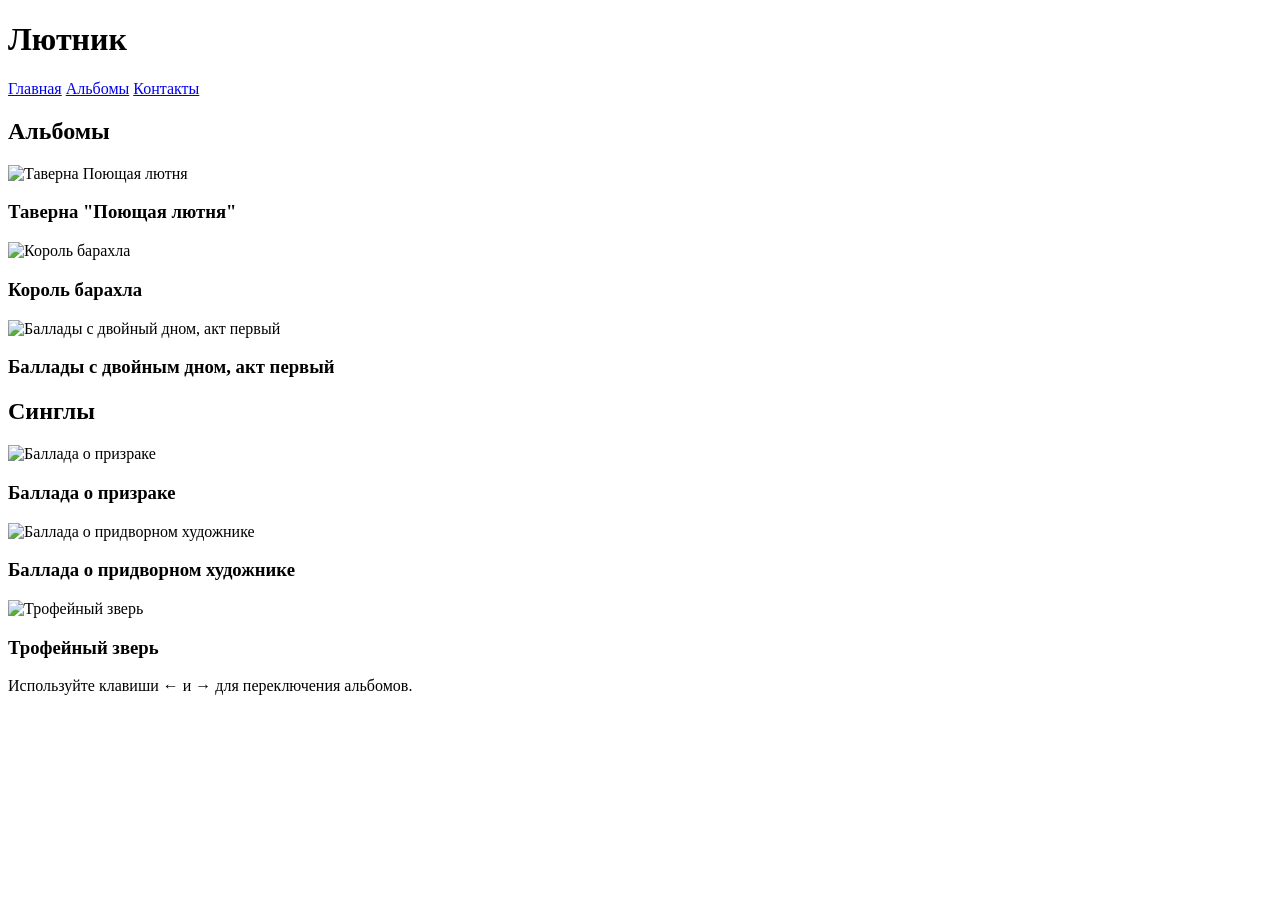
==== albums.html @ e355e8a6 "Add files via upload" ====
<!DOCTYPE html>
<html lang="ru">
<head>
    <meta charset="UTF-8">
    <meta name="viewport" content="width=device-width, initial-scale=1.0">
    <title>Лютник | Альбомы</title>
    <link rel="stylesheet" href="../Лютник/css/css.css">
</head>
<body>

<header>
    <h1>Лютник</h1>

    <nav>
        <a href="index.html">Главная</a>
        <a href="albums.html">Альбомы</a>
        <a href="contacts.html">Контакты</a>
    </nav>
</header>

<h2 class="page-title">Альбомы</h2>

<div class="albums">

    <div class="album selected">
        <img src="images/album1.jpg" alt="Таверна Поющая лютня">
        <h3>Таверна "Поющая лютня"</h3>
    </div>

    <div class="album">
        <img src="images/album2.jpg" alt="Король барахла">
        <h3>Король барахла</h3>
    </div>

    <div class="album">
        <img src="images/album3.jpg" alt="Баллады с двойный дном, акт первый">
        <h3>Баллады с двойным дном, акт первый</h3>
    </div>

</div>

<h2 class="page-title">Синглы</h2>

<div class="albums">

    <div class="album">
        <img src="images/single1.jpg" alt="Баллада о призраке">
        <h3>Баллада о призраке</h3>
    </div>

    <div class="album">
        <img src="images/single2.jpg" alt="Баллада о придворном художнике">
        <h3>Баллада о придворном художнике</h3>
    </div>

    <div class="album">
        <img src="images/single3.jpg" alt="Трофейный зверь">
        <h3>Трофейный зверь</h3>
    </div>

</div>

<p class="hint">
    Используйте клавиши ← и → для переключения альбомов.
</p>

<script src="album_js.js"></script>
</body>
</html>
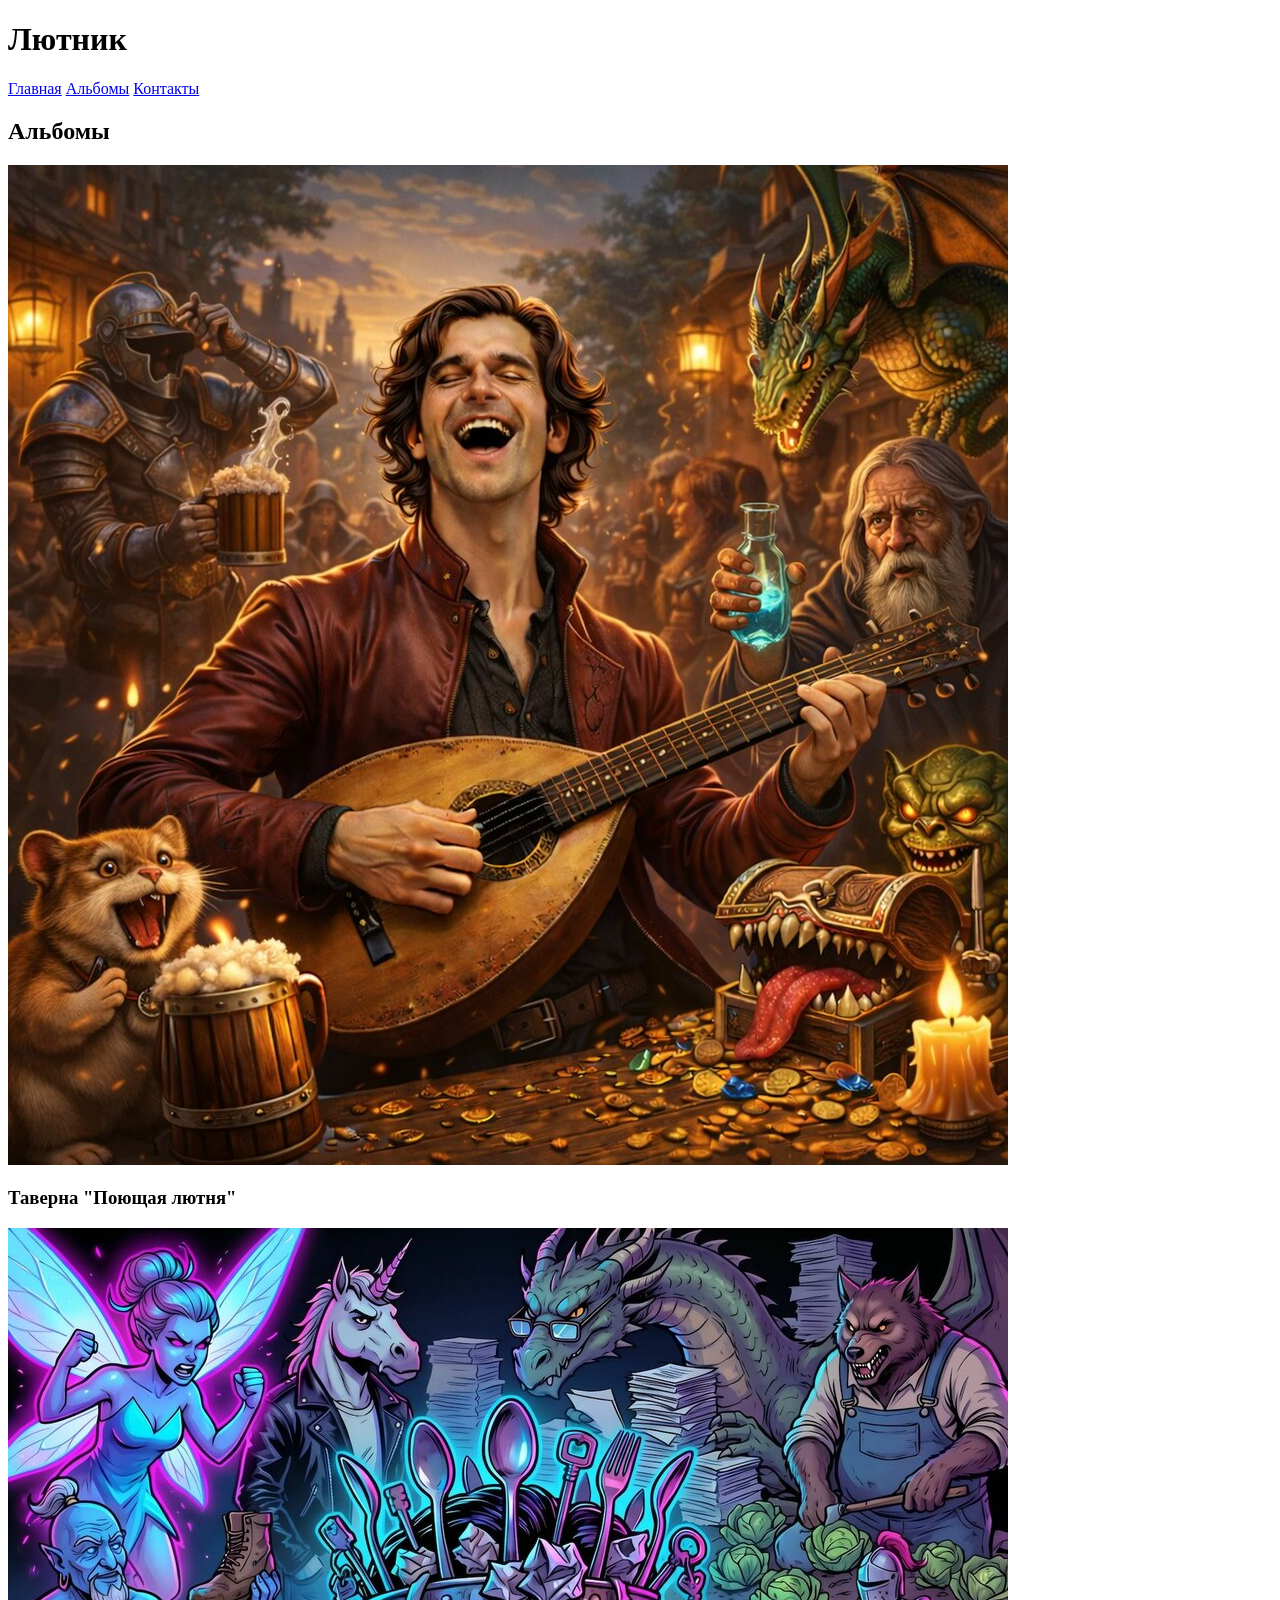
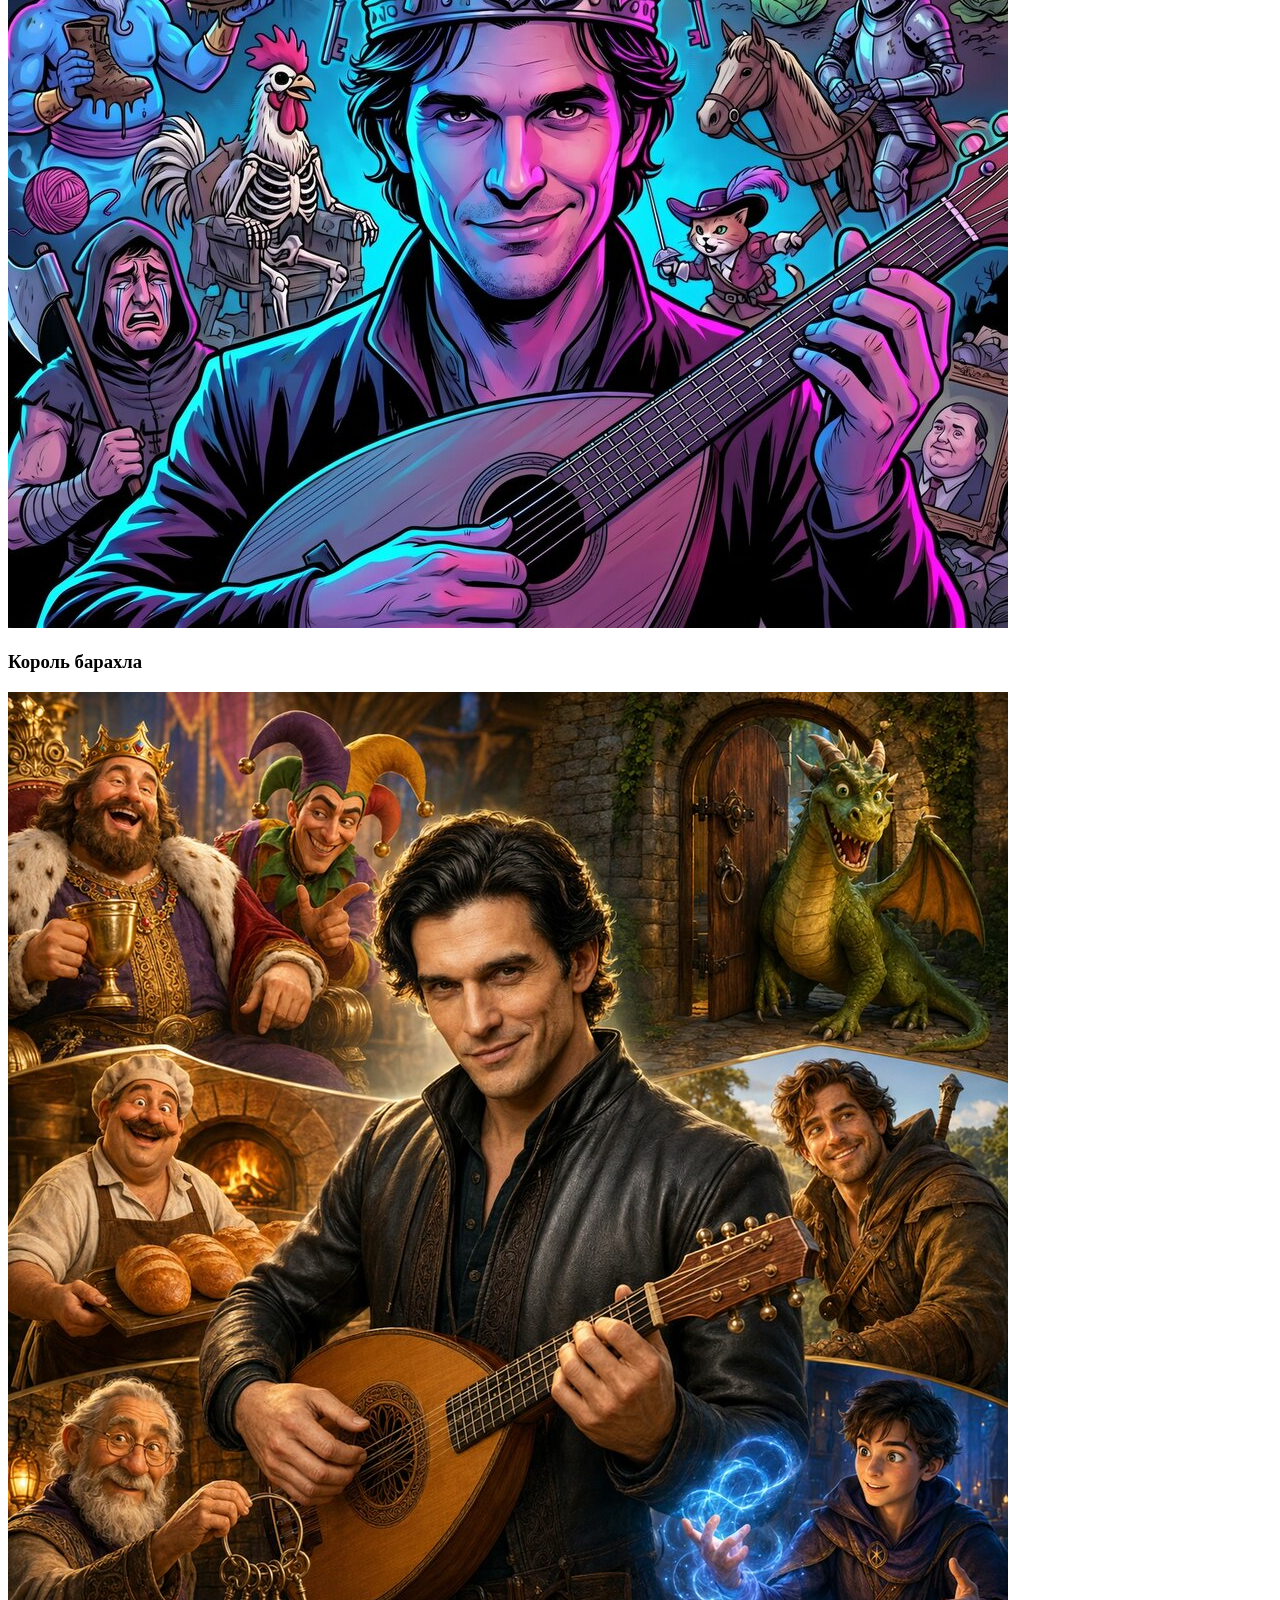
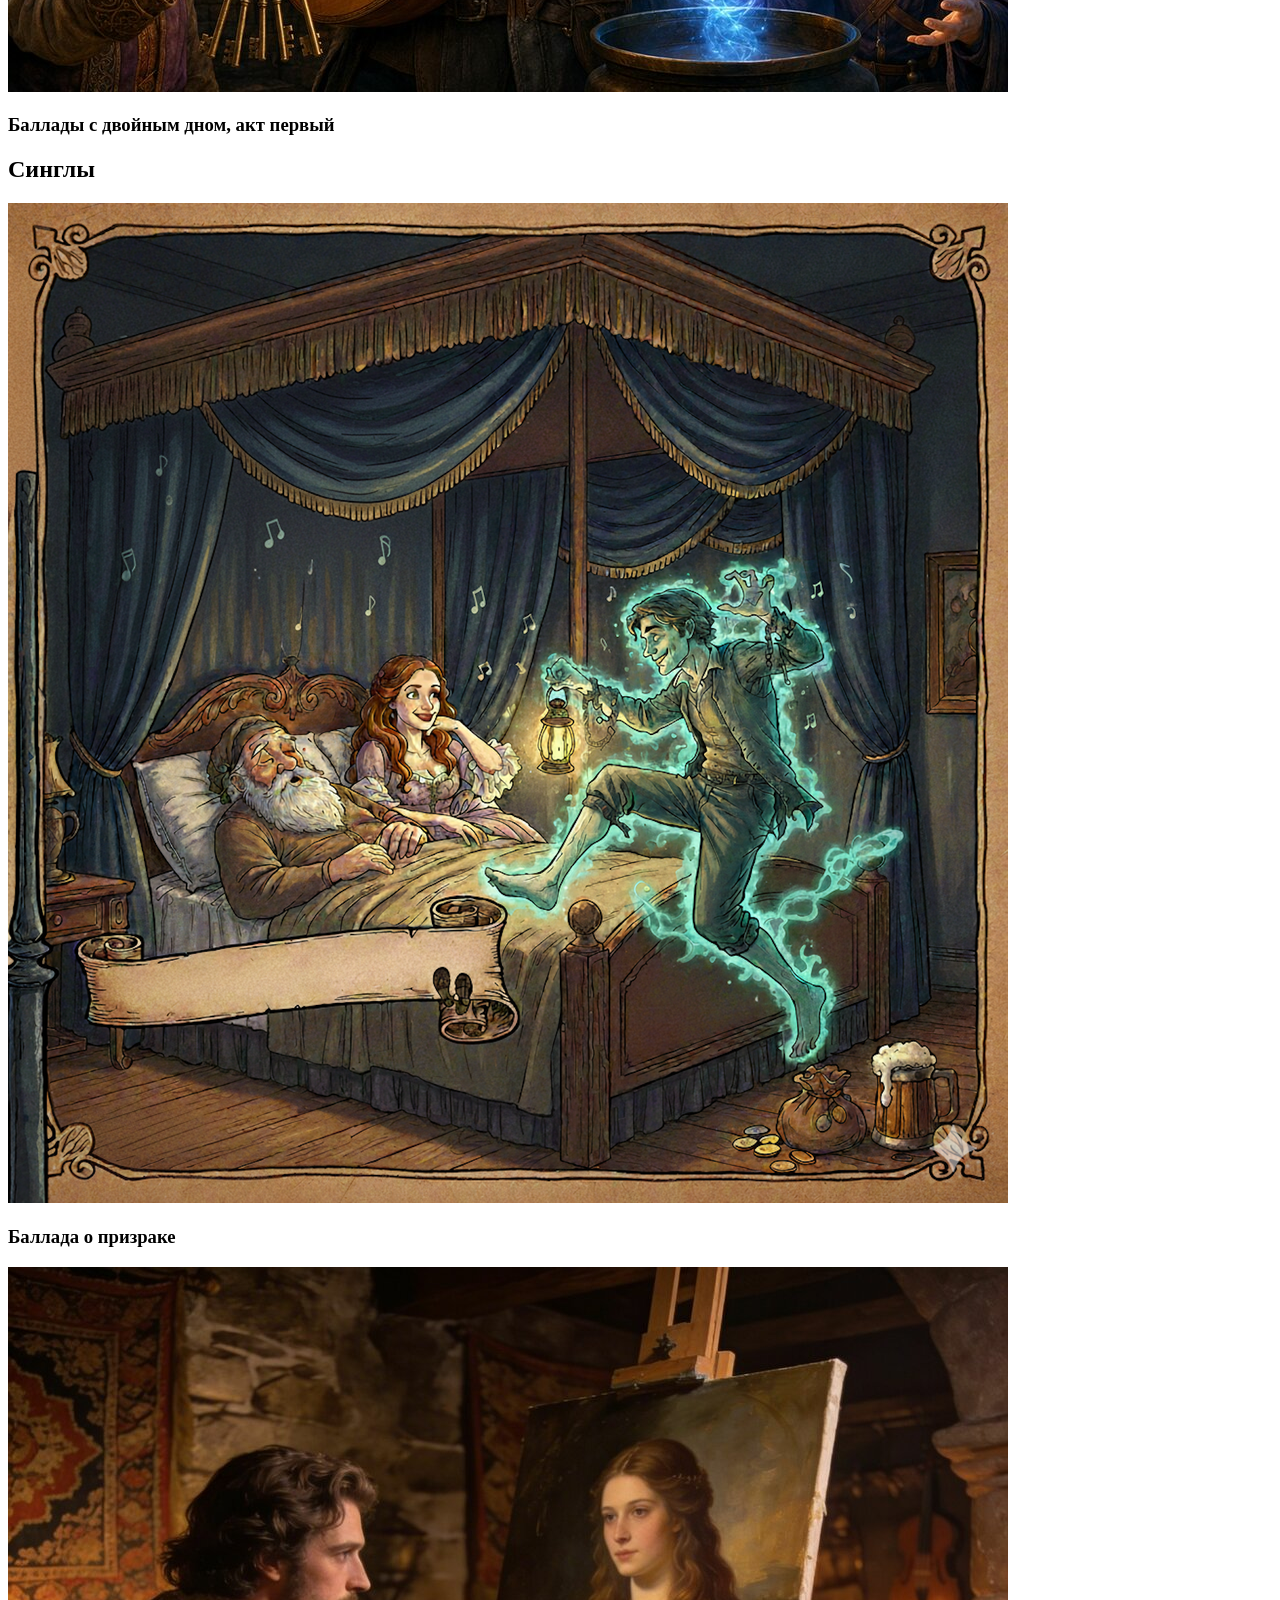
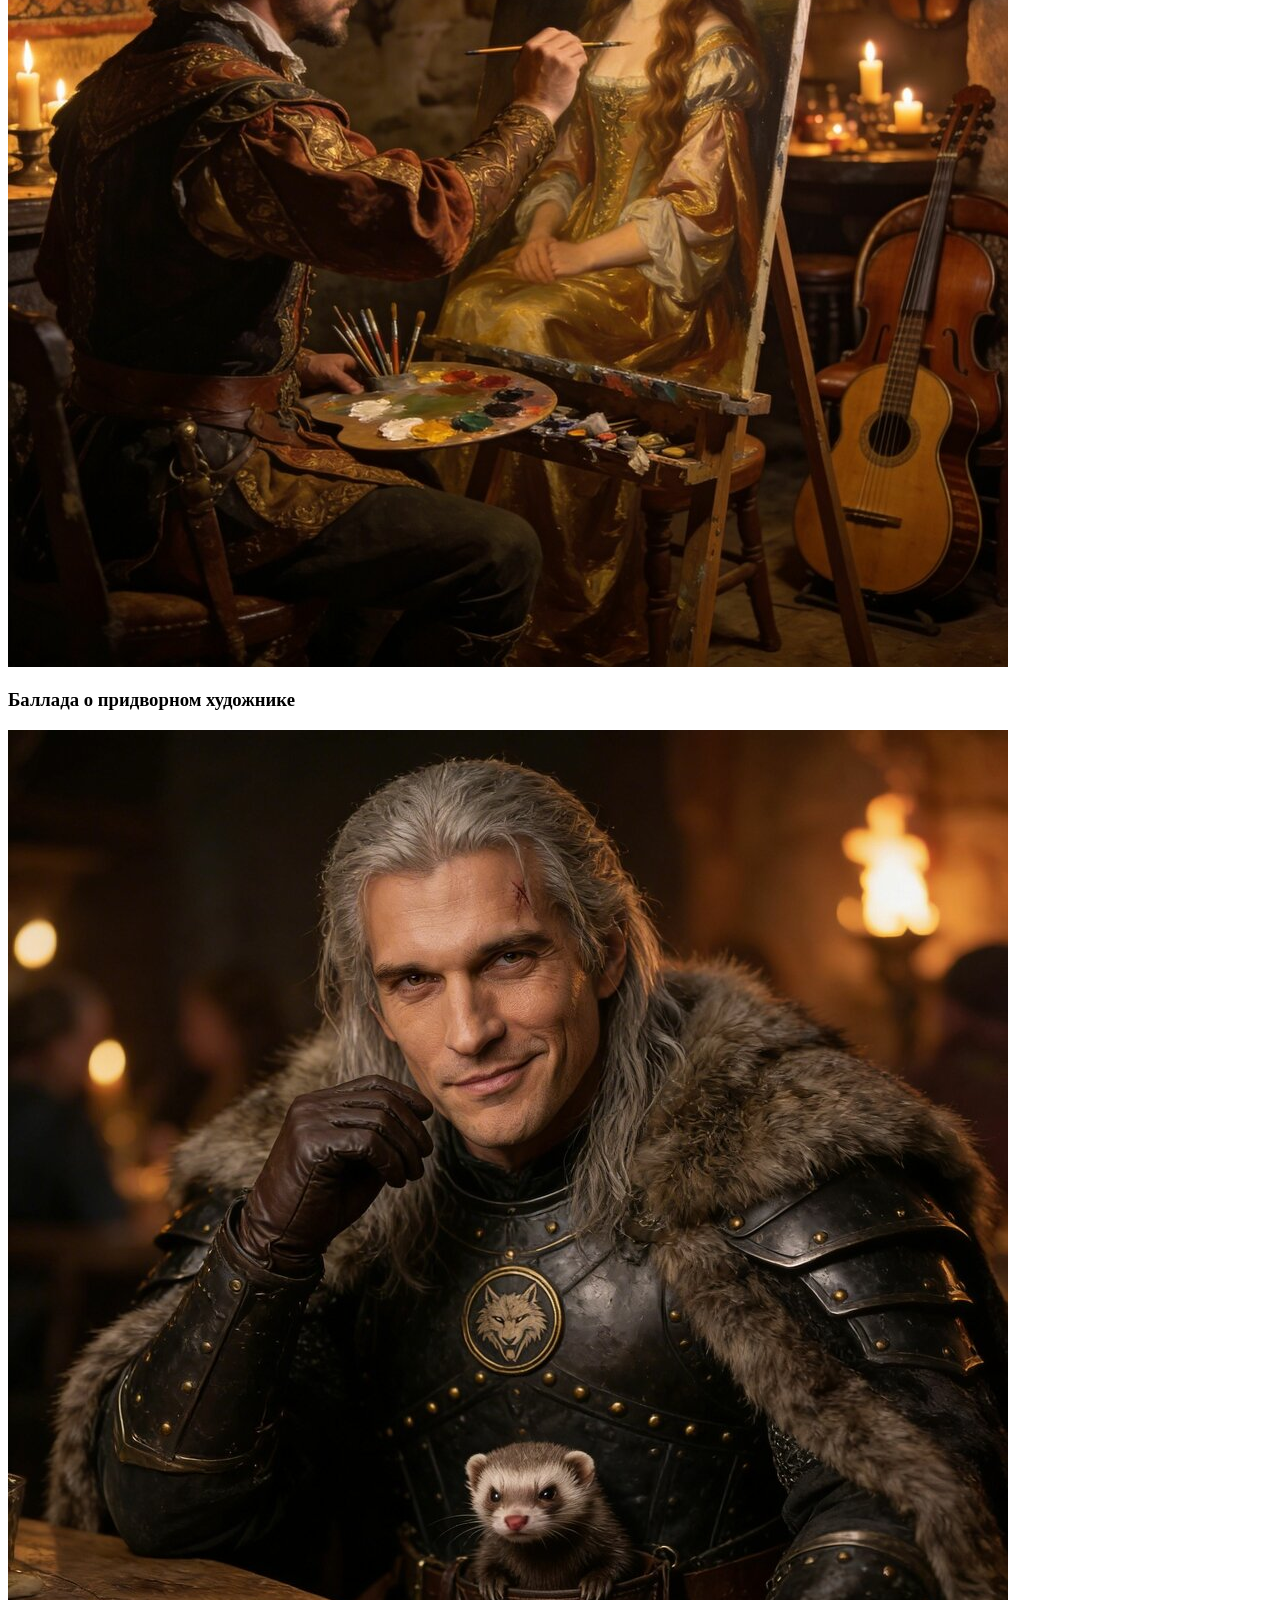
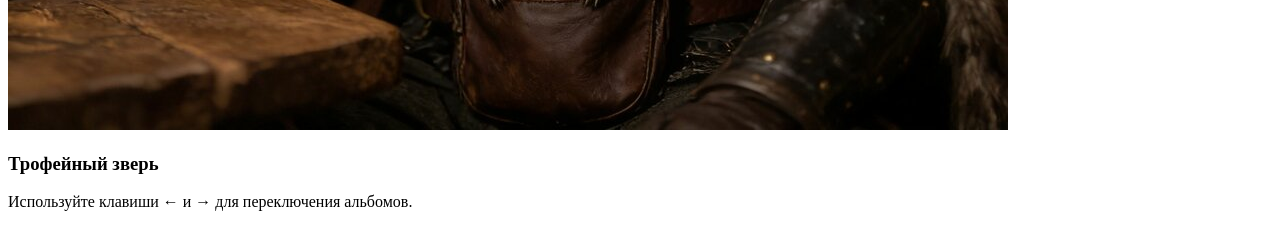
==== commit 7420e07b: "123" ====
--- a/albums.html
+++ b/albums.html
@@ -4,7 +4,7 @@
     <meta charset="UTF-8">
     <meta name="viewport" content="width=device-width, initial-scale=1.0">
     <title>Лютник | Альбомы</title>
-    <link rel="stylesheet" href="../Лютник/css/css.css">
+    <link rel="stylesheet" href="../lyutnik-site/css/css.css">
 </head>
 <body>
 
